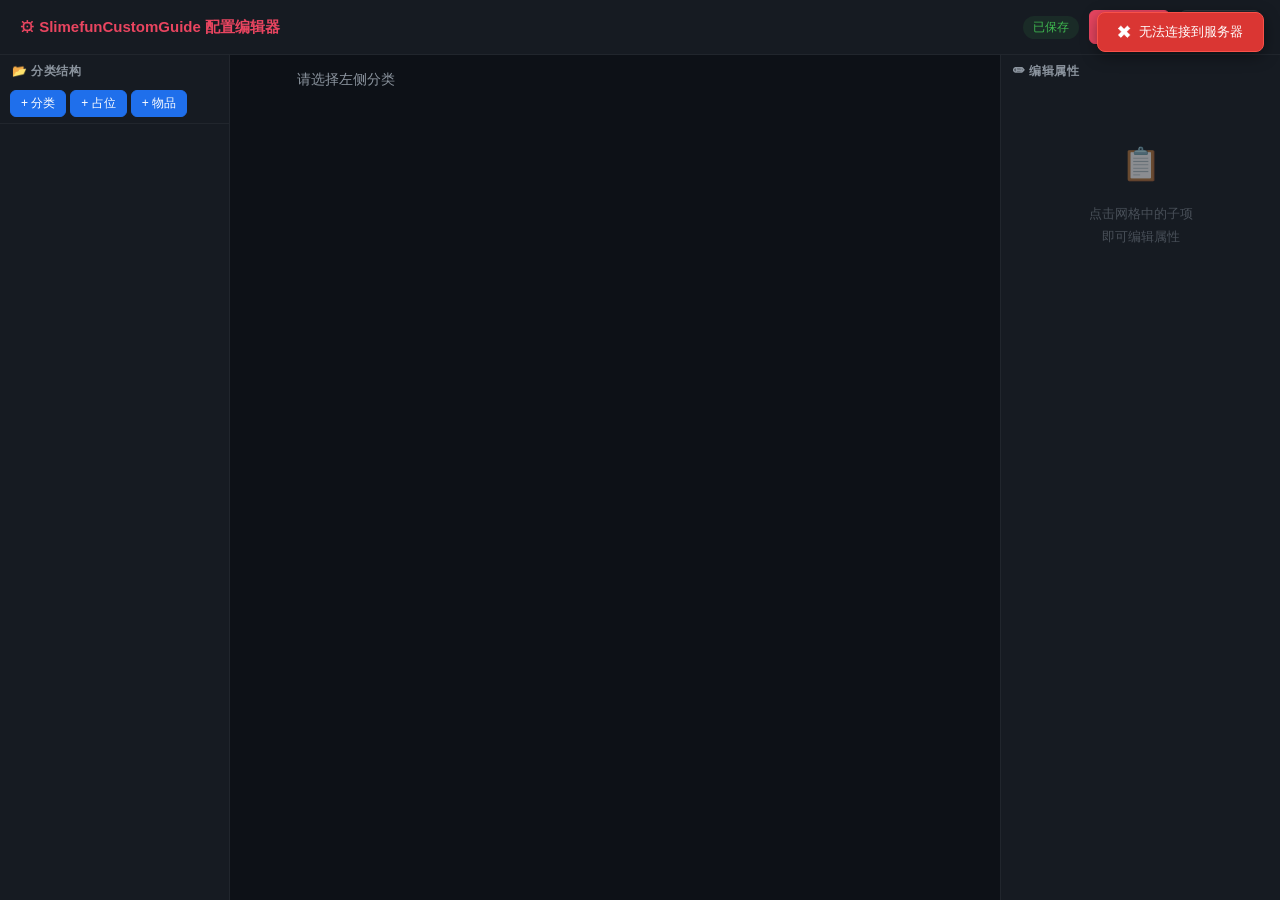
==== src/main/resources/web/index.html @ 221af4ba "feat: modernize web editor UI - Toast notifications, custom dialogs, color preview, unsaved indicato" ====
<!DOCTYPE html>
<html lang="zh-CN">
<head>
<meta charset="UTF-8">
<meta name="viewport" content="width=device-width, initial-scale=1.0">
<title>SlimefunCustomGuide 配置编辑器</title>
<link rel="stylesheet" href="style.css">
</head>
<body>
<div id="app">
  <div id="toolbar">
    <span class="title">⚙ SlimefunCustomGuide 配置编辑器</span>
    <div class="toolbar-actions">
      <span id="save-status" class="save-status saved">已保存</span>
      <button id="btn-save" class="btn btn-primary" onclick="saveAll()">
        <span class="btn-icon">💾</span> 保存
      </button>
      <button class="btn" onclick="Dialog.alert('请在游戏内使用 /scg export 指令导出')">📤 导出</button>
    </div>
  </div>
  <div id="main">
    <div id="left-panel">
      <div class="panel-title">📂 分类结构</div>
      <div id="left-toolbar">
        <button class="btn btn-sm btn-accent" onclick="addCategory()">+ 分类</button>
        <button class="btn btn-sm btn-accent" onclick="addPlaceholder()">+ 占位</button>
        <button class="btn btn-sm btn-accent" onclick="addItem()">+ 物品</button>
      </div>
      <div id="tree-container">
        <ul id="tree-root"></ul>
      </div>
    </div>
    <div id="center-panel">
      <div id="grid-header">
        <span id="grid-title">请选择左侧分类</span>
        <div id="grid-page-controls" style="display:none;">
          <button class="btn btn-sm" onclick="prevPage()" title="上一页 (←)">◀</button>
          <span id="grid-page-info">第 1/1 页</span>
          <button class="btn btn-sm" onclick="nextPage()" title="下一页 (→)">▶</button>
        </div>
      </div>
      <div id="grid-container">
        <div id="grid"></div>
      </div>
      <div id="grid-empty" class="grid-empty-hint" style="display:none;">
        此分类下暂无内容<br>点击左侧 [+分类] [+占位] [+物品] 添加
      </div>
    </div>
    <div id="right-panel">
      <div class="panel-title">✏ 编辑属性</div>
      <div id="editor-form" style="display:none;">
        <div class="form-group">
          <label>显示名称 (Display)</label>
          <input type="text" id="edit-display" onchange="updateSelection()" placeholder="分类显示名称">
          <div id="display-preview" class="color-preview"></div>
        </div>
        <div class="form-group">
          <label>描述 (Lore)</label>
          <textarea id="edit-lore" rows="4" onchange="updateSelection()" placeholder="支持占位符: {page} {total_pages} {slot} {children_count} {items_count} {total_items_count}"></textarea>
          <div id="lore-preview" class="color-preview" style="min-height:20px;"></div>
        </div>
        <div class="form-group">
          <label>图标</label>
          <div class="icon-row">
            <span id="edit-icon-display" class="icon-tag">未选择</span>
            <button class="btn btn-sm" onclick="openIconPicker()">选择图标</button>
          </div>
        </div>
        <div class="form-group form-row">
          <div>
            <label>附魔光效</label>
            <label class="toggle">
              <input type="checkbox" id="edit-glow" onchange="updateSelection()">
              <span class="toggle-slider"></span>
            </label>
          </div>
          <div>
            <label>页码 (Page)</label>
            <input type="number" id="edit-page" min="1" onchange="updateSelection()" style="width:72px;">
          </div>
        </div>
        <div class="form-group form-actions">
          <button class="btn btn-danger btn-sm" onclick="deleteSelected()">🗑 删除此项</button>
        </div>
      </div>
      <div id="editor-empty" class="empty-hint">
        <div class="empty-icon">📋</div>
        <div>点击网格中的子项</div>
        <div>即可编辑属性</div>
      </div>
    </div>
  </div>
</div>

<div id="toast-container"></div>
<div id="modal-overlay" class="modal-overlay" style="display:none;"></div>

<div id="picker-overlay" class="modal-overlay" style="display:none;">
  <div class="picker-box">
    <div class="picker-header">
      <span id="picker-title">选择</span>
      <button class="btn btn-sm" onclick="closePicker()">✕</button>
    </div>
    <input type="text" id="picker-search" placeholder="搜索物品名或ID..." oninput="searchMaterials()">
    <div id="picker-results" class="picker-results">
      <div style="padding:16px;color:#666;text-align:center;">输入关键词开始搜索</div>
    </div>
  </div>
</div>

<div id="context-menu" class="context-menu" style="display:none;">
  <div class="context-item" onclick="moveToPage()">📄 移动到第N页</div>
</div>

<script src="editor.js"></script>
</body>
</html>
---- src/main/resources/web/style.css ----
* { margin: 0; padding: 0; box-sizing: border-box; }
body { font-family: -apple-system, BlinkMacSystemFont, 'Segoe UI', Roboto, sans-serif; background: #0d1117; color: #c9d1d9; height: 100vh; overflow: hidden; }

#app { display: flex; flex-direction: column; height: 100vh; }
#toolbar { display: flex; align-items: center; justify-content: space-between; padding: 10px 20px; background: #161b22; border-bottom: 1px solid #21262d; }
#toolbar .title { font-size: 15px; font-weight: 600; color: #e94560; }
.toolbar-actions { display: flex; align-items: center; gap: 10px; }

.save-status { font-size: 12px; padding: 3px 10px; border-radius: 12px; transition: 0.25s; }
.save-status.saved { color: #3fb950; background: rgba(63,185,80,0.1); }
.save-status.unsaved { color: #d2991d; background: rgba(210,153,29,0.1); }
.save-status.saving { color: #79c0ff; background: rgba(121,192,255,0.1); }

.btn { padding: 7px 16px; border: 1px solid #30363d; border-radius: 6px; background: #21262d; color: #c9d1d9; cursor: pointer; font-size: 13px; transition: 0.15s; display: inline-flex; align-items: center; gap: 4px; }
.btn:hover { background: #30363d; border-color: #484f58; }
.btn:active { transform: scale(0.97); }
.btn-primary { background: #e94560; border-color: #e94560; color: #fff; font-weight: 500; }
.btn-primary:hover { background: #d63d56; border-color: #d63d56; }
.btn-danger { background: #da3633; border-color: #da3633; color: #fff; }
.btn-danger:hover { background: #c0302d; border-color: #c0302d; }
.btn-accent { background: #1f6feb; border-color: #1f6feb; color: #fff; }
.btn-accent:hover { background: #1a5dcc; }
.btn-sm { padding: 4px 10px; font-size: 12px; }
.btn-icon { font-size: 14px; }
.btn:disabled { opacity: 0.5; cursor: not-allowed; transform: none; }

#main { display: flex; flex: 1; overflow: hidden; }

.panel-title { font-size: 12px; font-weight: 600; color: #8b949e; text-transform: uppercase; letter-spacing: 0.5px; padding: 8px 12px 4px; }

#left-panel { width: 230px; min-width: 190px; background: #161b22; border-right: 1px solid #21262d; display: flex; flex-direction: column; }
#left-toolbar { display: flex; gap: 4px; padding: 6px 10px; flex-wrap: wrap; border-bottom: 1px solid #21262d; }
#tree-container { flex: 1; overflow-y: auto; padding: 6px 0; }
#tree-root { list-style: none; }
#tree-root li { padding: 4px 10px; border-radius: 0; cursor: pointer; user-select: none; font-size: 13px; white-space: nowrap; overflow: hidden; text-overflow: ellipsis; border-left: 3px solid transparent; transition: 0.12s; display: flex; align-items: center; gap: 4px; }
#tree-root li:hover { background: #1c2129; border-left-color: #30363d; }
#tree-root li.active { background: rgba(233,69,96,0.12); border-left-color: #e94560; color: #e94560; }
#tree-root li .tree-icon { font-size: 12px; flex-shrink: 0; }
#tree-root li .tree-label { overflow: hidden; text-overflow: ellipsis; }
#tree-root li .tree-badge { font-size: 10px; background: #21262d; padding: 1px 5px; border-radius: 8px; margin-left: auto; color: #8b949e; flex-shrink: 0; }
#tree-root li ul { list-style: none; }

#center-panel { flex: 1; display: flex; flex-direction: column; align-items: center; padding: 16px; overflow: auto; background: #0d1117; }
#grid-header { width: 100%; max-width: 636px; display: flex; justify-content: space-between; align-items: center; margin-bottom: 10px; }
#grid-title { font-size: 14px; color: #8b949e; font-weight: 500; }
#grid-page-info { font-size: 13px; margin: 0 10px; color: #8b949e; }
#grid-container { width: 100%; max-width: 636px; }
#grid { display: grid; grid-template-columns: repeat(9, 68px); grid-template-rows: repeat(4, 68px); gap: 3px; justify-content: center; }
.grid-cell { width: 68px; height: 68px; background: #161b22; border: 2px solid #21262d; border-radius: 6px; display: flex; align-items: center; justify-content: center; cursor: grab; font-size: 11px; text-align: center; padding: 3px; overflow: hidden; position: relative; transition: 0.12s; }
.grid-cell:hover { border-color: #e94560; background: #1c2129; transform: translateY(-1px); box-shadow: 0 2px 8px rgba(0,0,0,0.3); }
.grid-cell.selected { border-color: #e94560; background: rgba(233,69,96,0.08); box-shadow: 0 0 0 1px #e94560; }
.grid-cell .cell-type-badge { position: absolute; top: 2px; left: 2px; font-size: 8px; padding: 1px 3px; border-radius: 3px; letter-spacing: 0.5px; font-weight: 600; }
.grid-cell .cell-type-badge.category { background: #1f6feb; color: #fff; }
.grid-cell .cell-type-badge.item { background: #3fb950; color: #fff; }
.grid-cell .cell-type-badge.placeholder { background: #484f58; color: #c9d1d9; }
.grid-cell .cell-name { overflow: hidden; text-overflow: ellipsis; max-height: 100%; line-height: 1.2; display: -webkit-box; -webkit-line-clamp: 3; -webkit-box-orient: vertical; }
.grid-cell[data-category] { border-color: rgba(31,111,235,0.4); }
.grid-cell[data-placeholder] { border-color: rgba(72,79,88,0.6); border-style: dashed; }
.grid-empty-hint { color: #484f58; font-size: 14px; text-align: center; margin-top: 80px; line-height: 1.8; }

#right-panel { width: 280px; min-width: 240px; background: #161b22; border-left: 1px solid #21262d; padding: 0; overflow-y: auto; display: flex; flex-direction: column; }
#editor-form { padding: 12px; }
#editor-empty { padding: 12px; }
.form-group { margin-bottom: 14px; }
.form-group label { display: block; font-size: 11px; font-weight: 600; color: #8b949e; margin-bottom: 5px; text-transform: uppercase; letter-spacing: 0.3px; }
.form-group input[type="text"], .form-group input[type="number"], .form-group textarea { width: 100%; padding: 7px 10px; background: #0d1117; border: 1px solid #30363d; border-radius: 6px; color: #c9d1d9; font-size: 13px; font-family: 'SF Mono', 'Fira Code', 'Consolas', monospace; transition: 0.15s; }
.form-group input:focus, .form-group textarea:focus { border-color: #e94560; outline: none; box-shadow: 0 0 0 3px rgba(233,69,96,0.15); }
.form-group textarea { min-height: 70px; resize: vertical; line-height: 1.4; }
.form-group input[type="number"] { width: 72px; }
.color-preview { margin-top: 5px; font-size: 12px; min-height: 18px; line-height: 1.5; word-break: break-all; }
.color-preview .mc-color { display: inline; }
.icon-row { display: flex; align-items: center; gap: 8px; }
.icon-tag { display: inline-block; background: #0d1117; padding: 4px 10px; border-radius: 4px; font-size: 12px; max-width: 160px; overflow: hidden; text-overflow: ellipsis; white-space: nowrap; border: 1px solid #30363d; color: #58a6ff; font-family: 'SF Mono', 'Fira Code', 'Consolas', monospace; }
.form-row { display: flex; gap: 24px; }
.form-actions { padding-top: 8px; border-top: 1px solid #21262d; }
.empty-hint { color: #484f58; font-size: 13px; text-align: center; margin-top: 40px; line-height: 1.8; }
.empty-icon { font-size: 32px; margin-bottom: 8px; opacity: 0.5; }

.toggle { position: relative; display: inline-block; width: 42px; height: 22px; margin-top: 2px; }
.toggle input { opacity: 0; width: 0; height: 0; }
.toggle-slider { position: absolute; cursor: pointer; top: 0; left: 0; right: 0; bottom: 0; background: #30363d; border-radius: 22px; transition: 0.2s; }
.toggle-slider::before { content: ''; position: absolute; height: 16px; width: 16px; left: 3px; bottom: 3px; background: #c9d1d9; border-radius: 50%; transition: 0.2s; }
.toggle input:checked + .toggle-slider { background: #e94560; }
.toggle input:checked + .toggle-slider::before { transform: translateX(20px); }

.modal-overlay { position: fixed; inset: 0; background: rgba(0,0,0,0.65); display: flex; align-items: center; justify-content: center; z-index: 100; }
.modal-box { width: 380px; max-width: 90vw; background: #161b22; border-radius: 10px; border: 1px solid #30363d; box-shadow: 0 8px 32px rgba(0,0,0,0.5); overflow: hidden; }
.modal-header { padding: 14px 18px; border-bottom: 1px solid #21262d; display: flex; justify-content: space-between; align-items: center; }
.modal-header span { font-size: 14px; font-weight: 600; }
.modal-body { padding: 18px; color: #c9d1d9; font-size: 14px; line-height: 1.5; }
.modal-body input { width: 100%; padding: 8px 10px; background: #0d1117; border: 1px solid #30363d; border-radius: 6px; color: #c9d1d9; font-size: 13px; }
.modal-body input:focus { border-color: #e94560; outline: none; }
.modal-footer { padding: 12px 18px; border-top: 1px solid #21262d; display: flex; justify-content: flex-end; gap: 8px; }

.picker-box { width: 420px; max-width: 90vw; max-height: 520px; background: #161b22; border-radius: 10px; border: 1px solid #30363d; box-shadow: 0 8px 32px rgba(0,0,0,0.5); display: flex; flex-direction: column; overflow: hidden; }
.picker-header { display: flex; justify-content: space-between; align-items: center; padding: 12px 16px; border-bottom: 1px solid #21262d; }
.picker-header span { font-size: 14px; font-weight: 600; }
.picker-box > input { margin: 10px 14px; padding: 8px 10px; background: #0d1117; border: 1px solid #30363d; border-radius: 6px; color: #c9d1d9; font-size: 13px; }
.picker-box > input:focus { border-color: #e94560; outline: none; }
.picker-results { flex: 1; overflow-y: auto; padding: 0 14px 14px; }
.picker-item { display: flex; align-items: center; gap: 8px; padding: 7px 10px; border-radius: 6px; cursor: pointer; font-size: 13px; transition: 0.1s; }
.picker-item:hover { background: #1c2129; }
.picker-item .item-type { font-size: 9px; padding: 2px 6px; border-radius: 3px; font-weight: 600; text-transform: uppercase; letter-spacing: 0.3px; flex-shrink: 0; }
.picker-item .item-type.vanilla { background: #3fb950; color: #fff; }
.picker-item .item-type.slimefun { background: #1f6feb; color: #fff; }
.picker-item .item-type.head { background: #bc8cff; color: #fff; }
.picker-item .item-id { color: #484f58; font-size: 11px; margin-left: auto; font-family: 'SF Mono', 'Fira Code', 'Consolas', monospace; flex-shrink: 0; }

.context-menu { position: fixed; background: #161b22; border: 1px solid #30363d; border-radius: 8px; z-index: 200; min-width: 160px; box-shadow: 0 6px 20px rgba(0,0,0,0.5); padding: 4px; }
.context-item { padding: 7px 12px; cursor: pointer; font-size: 13px; border-radius: 4px; display: flex; align-items: center; gap: 6px; }
.context-item:hover { background: #1c2129; }
.context-separator { height: 1px; background: #21262d; margin: 4px 0; }

#toast-container { position: fixed; top: 12px; right: 16px; z-index: 500; display: flex; flex-direction: column; gap: 8px; }
.toast { padding: 10px 20px; border-radius: 8px; color: #fff; font-size: 13px; box-shadow: 0 4px 16px rgba(0,0,0,0.4); animation: toastIn 0.3s ease; max-width: 360px; display: flex; align-items: center; gap: 8px; }
.toast.success { background: #238636; border: 1px solid #2ea043; }
.toast.error { background: #da3633; border: 1px solid #f85149; }
.toast.warning { background: #9e6a03; border: 1px solid #d2991d; }
.toast.info { background: #1f6feb; border: 1px solid #388bfd; }
.toast.fadeout { animation: toastOut 0.3s ease forwards; }
@keyframes toastIn { from { opacity: 0; transform: translateY(-10px); } to { opacity: 1; transform: translateY(0); } }
@keyframes toastOut { from { opacity: 1; transform: translateY(0); } to { opacity: 0; transform: translateY(-10px); } }

.dragging { opacity: 0.4; cursor: grabbing; }
.drag-over { border-color: #e94560 !important; background: rgba(233,69,96,0.12) !important; transform: scale(1.02); }

::-webkit-scrollbar { width: 6px; }
::-webkit-scrollbar-track { background: transparent; }
::-webkit-scrollbar-thumb { background: #30363d; border-radius: 3px; }
::-webkit-scrollbar-thumb:hover { background: #484f58; }
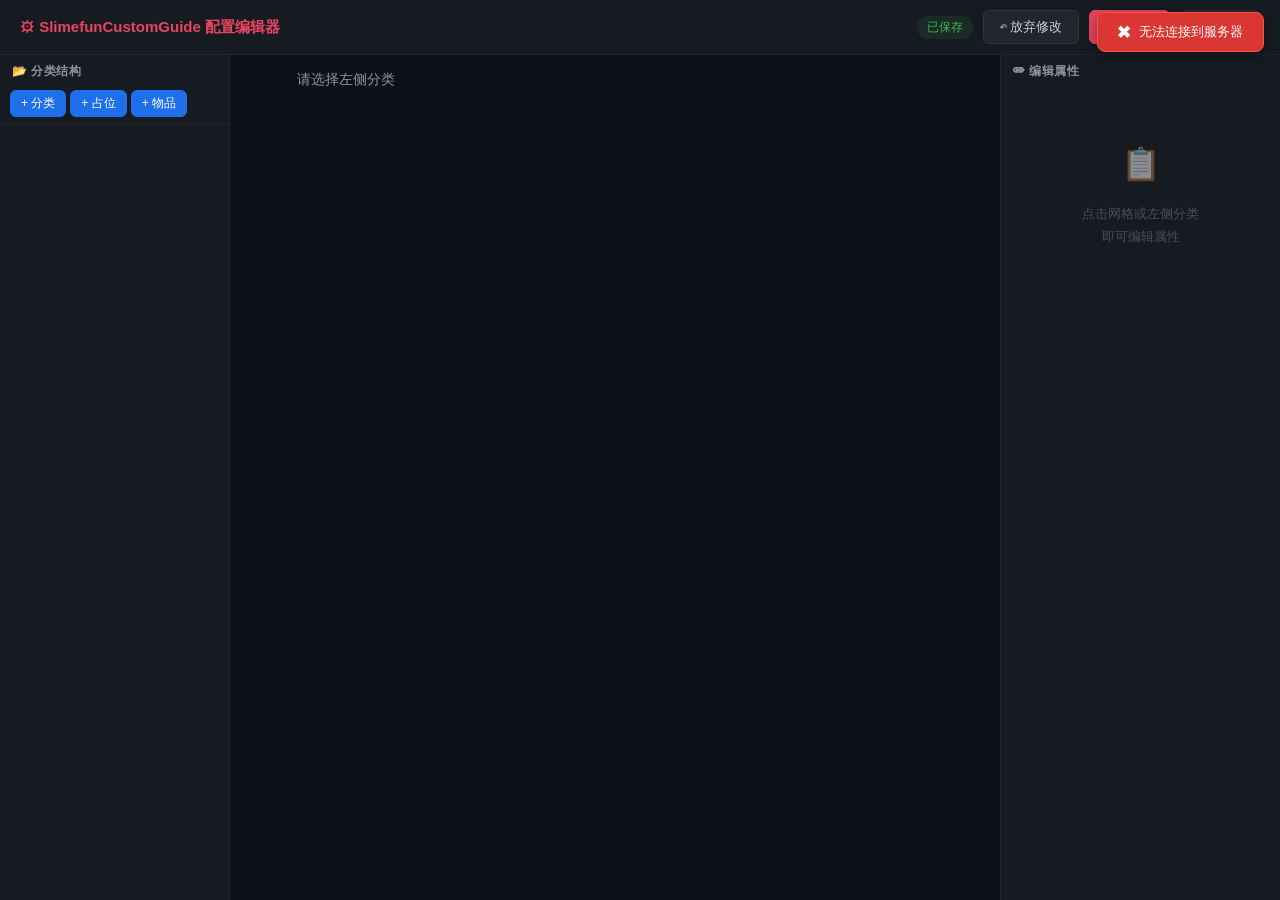
==== commit d8673d27: "fix: tree horizontal scroll, discard button, placeholder delete fix, page edit navigation, tree node" ====
--- a/src/main/resources/web/index.html
+++ b/src/main/resources/web/index.html
@@ -12,6 +12,7 @@
     <span class="title">⚙ SlimefunCustomGuide 配置编辑器</span>
     <div class="toolbar-actions">
       <span id="save-status" class="save-status saved">已保存</span>
+      <button class="btn" id="btn-discard" onclick="discardChanges()">↶ 放弃修改</button>
       <button id="btn-save" class="btn btn-primary" onclick="saveAll()">
         <span class="btn-icon">💾</span> 保存
       </button>
@@ -26,8 +27,10 @@
         <button class="btn btn-sm btn-accent" onclick="addPlaceholder()">+ 占位</button>
         <button class="btn btn-sm btn-accent" onclick="addItem()">+ 物品</button>
       </div>
-      <div id="tree-container">
-        <ul id="tree-root"></ul>
+      <div id="tree-scroll">
+        <div id="tree-container">
+          <ul id="tree-root"></ul>
+        </div>
       </div>
     </div>
     <div id="center-panel">
@@ -63,7 +66,7 @@
           <label>图标</label>
           <div class="icon-row">
             <span id="edit-icon-display" class="icon-tag">未选择</span>
-            <button class="btn btn-sm" onclick="openIconPicker()">选择图标</button>
+            <button class="btn btn-sm" id="btn-pick-icon" onclick="openIconPicker()">选择图标</button>
           </div>
         </div>
         <div class="form-group form-row">
@@ -85,7 +88,7 @@
       </div>
       <div id="editor-empty" class="empty-hint">
         <div class="empty-icon">📋</div>
-        <div>点击网格中的子项</div>
+        <div>点击网格或左侧分类</div>
         <div>即可编辑属性</div>
       </div>
     </div>
--- a/src/main/resources/web/style.css
+++ b/src/main/resources/web/style.css
@@ -30,9 +30,10 @@
 
 #left-panel { width: 230px; min-width: 190px; background: #161b22; border-right: 1px solid #21262d; display: flex; flex-direction: column; }
 #left-toolbar { display: flex; gap: 4px; padding: 6px 10px; flex-wrap: wrap; border-bottom: 1px solid #21262d; }
-#tree-container { flex: 1; overflow-y: auto; padding: 6px 0; }
+#tree-scroll { flex: 1; overflow-x: auto; overflow-y: auto; }
+#tree-container { min-width: max-content; }
 #tree-root { list-style: none; }
-#tree-root li { padding: 4px 10px; border-radius: 0; cursor: pointer; user-select: none; font-size: 13px; white-space: nowrap; overflow: hidden; text-overflow: ellipsis; border-left: 3px solid transparent; transition: 0.12s; display: flex; align-items: center; gap: 4px; }
+#tree-root li { padding: 4px 10px; border-radius: 0; cursor: pointer; user-select: none; font-size: 13px; white-space: nowrap; border-left: 3px solid transparent; transition: 0.12s; display: flex; align-items: center; gap: 4px; width: max-content; min-width: 100%; }
 #tree-root li:hover { background: #1c2129; border-left-color: #30363d; }
 #tree-root li.active { background: rgba(233,69,96,0.12); border-left-color: #e94560; color: #e94560; }
 #tree-root li .tree-icon { font-size: 12px; flex-shrink: 0; }
@@ -67,12 +68,13 @@
 .form-group input:focus, .form-group textarea:focus { border-color: #e94560; outline: none; box-shadow: 0 0 0 3px rgba(233,69,96,0.15); }
 .form-group textarea { min-height: 70px; resize: vertical; line-height: 1.4; }
 .form-group input[type="number"] { width: 72px; }
+.form-group input:disabled, .form-group textarea:disabled { opacity: 0.4; cursor: not-allowed; }
 .color-preview { margin-top: 5px; font-size: 12px; min-height: 18px; line-height: 1.5; word-break: break-all; }
 .color-preview .mc-color { display: inline; }
 .icon-row { display: flex; align-items: center; gap: 8px; }
 .icon-tag { display: inline-block; background: #0d1117; padding: 4px 10px; border-radius: 4px; font-size: 12px; max-width: 160px; overflow: hidden; text-overflow: ellipsis; white-space: nowrap; border: 1px solid #30363d; color: #58a6ff; font-family: 'SF Mono', 'Fira Code', 'Consolas', monospace; }
 .form-row { display: flex; gap: 24px; }
-.form-actions { padding-top: 8px; border-top: 1px solid #21262d; }
+.form-actions { padding-top: 8px; border-top: 1px solid #21262d; display: flex; gap: 8px; }
 .empty-hint { color: #484f58; font-size: 13px; text-align: center; margin-top: 40px; line-height: 1.8; }
 .empty-icon { font-size: 32px; margin-bottom: 8px; opacity: 0.5; }
 
@@ -124,7 +126,7 @@
 .dragging { opacity: 0.4; cursor: grabbing; }
 .drag-over { border-color: #e94560 !important; background: rgba(233,69,96,0.12) !important; transform: scale(1.02); }
 
-::-webkit-scrollbar { width: 6px; }
+::-webkit-scrollbar { width: 6px; height: 6px; }
 ::-webkit-scrollbar-track { background: transparent; }
 ::-webkit-scrollbar-thumb { background: #30363d; border-radius: 3px; }
 ::-webkit-scrollbar-thumb:hover { background: #484f58; }
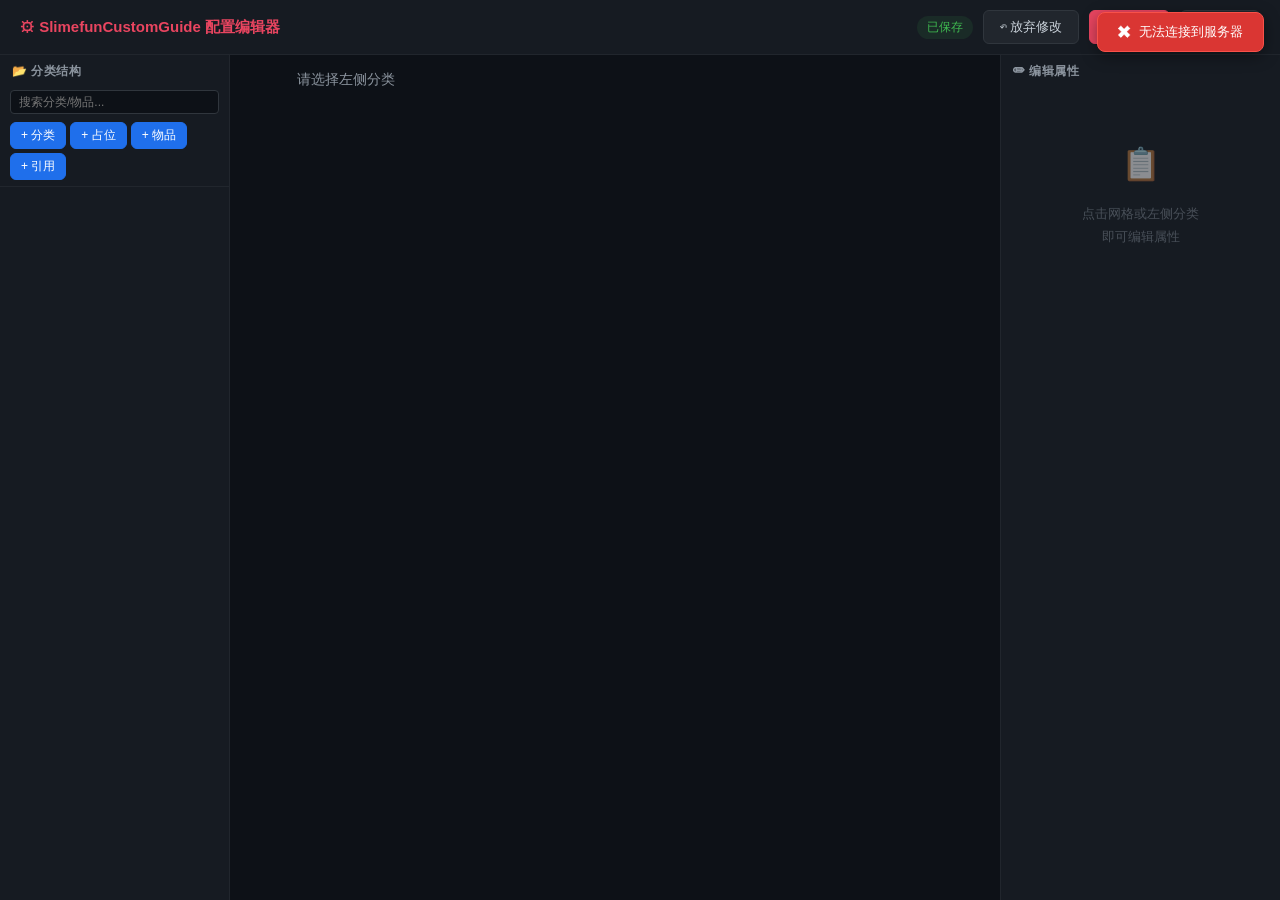
==== commit ac55ad4a: "fix(reference): copy mode resolves target properties, mode switch disables fields, fix duplicate IDs" ====
--- a/src/main/resources/web/index.html
+++ b/src/main/resources/web/index.html
@@ -1,3 +1,20 @@
+<!--
+SPDX-License-Identifier: GPL-3.0-or-later
+Copyright (C) 2025 happy (k666kkk666k@163.com)
+
+This program is free software: you can redistribute it and/or modify
+it under the terms of the GNU General Public License as published by
+the Free Software Foundation, either version 3 of the License, or
+(at your option) any later version.
+
+This program is distributed in the hope that it will be useful,
+but WITHOUT ANY WARRANTY; without even the implied warranty of
+MERCHANTABILITY or FITNESS FOR A PARTICULAR PURPOSE.  See the
+GNU General Public License for more details.
+
+You should have received a copy of the GNU General Public License
+along with this program.  If not, see <https://www.gnu.org/licenses/>.
+-->
 <!DOCTYPE html>
 <html lang="zh-CN">
 <head>
@@ -23,9 +40,11 @@
     <div id="left-panel">
       <div class="panel-title">📂 分类结构</div>
       <div id="left-toolbar">
+        <input type="text" id="tree-search" placeholder="搜索分类/物品..." oninput="filterTree()" style="width:100%;padding:4px 8px;background:#0d1117;color:#c9d1d9;border:1px solid #30363d;border-radius:4px;font-size:12px;margin-bottom:4px;">
         <button class="btn btn-sm btn-accent" onclick="addCategory()">+ 分类</button>
         <button class="btn btn-sm btn-accent" onclick="addPlaceholder()">+ 占位</button>
         <button class="btn btn-sm btn-accent" onclick="addItem()">+ 物品</button>
+        <button class="btn btn-sm btn-accent" onclick="addReference()">+ 引用</button>
       </div>
       <div id="tree-scroll">
         <div id="tree-container">
@@ -82,6 +101,17 @@
             <input type="number" id="edit-page" min="1" onchange="updateSelection()" style="width:72px;">
           </div>
         </div>
+        <div class="form-group" id="edit-ref-target-wrap" style="display:none;">
+          <label>引用目标 Key (Ref Target)</label>
+          <input type="text" id="edit-ref-target" onchange="updateSelection()" placeholder="目标分类的key">
+        </div>
+        <div class="form-group" id="edit-ref-mode-wrap" style="display:none;">
+          <label>引用模式 (Mode)</label>
+          <select id="edit-ref-mode" onchange="updateSelection()">
+            <option value="custom">custom (手动编辑属性)</option>
+            <option value="copy">copy (复制目标属性)</option>
+          </select>
+        </div>
         <div class="form-group form-actions">
           <button class="btn btn-danger btn-sm" onclick="deleteSelected()">🗑 删除此项</button>
         </div>
@@ -105,6 +135,11 @@
       <button class="btn btn-sm" onclick="closePicker()">✕</button>
     </div>
     <input type="text" id="picker-search" placeholder="搜索物品名或ID..." oninput="searchMaterials()">
+    <div id="picker-filters" class="picker-filters" style="display:none;">
+      <button class="picker-filter-btn active" data-filter="all">全部</button>
+      <button class="picker-filter-btn" data-filter="added">已添加</button>
+      <button class="picker-filter-btn" data-filter="not_added">未添加</button>
+    </div>
     <div id="picker-results" class="picker-results">
       <div style="padding:16px;color:#666;text-align:center;">输入关键词开始搜索</div>
     </div>
--- a/src/main/resources/web/style.css
+++ b/src/main/resources/web/style.css
@@ -1,3 +1,19 @@
+/* SPDX-License-Identifier: GPL-3.0-or-later
+ * Copyright (C) 2025 happy (k666kkk666k@163.com)
+ *
+ * This program is free software: you can redistribute it and/or modify
+ * it under the terms of the GNU General Public License as published by
+ * the Free Software Foundation, either version 3 of the License, or
+ * (at your option) any later version.
+ *
+ * This program is distributed in the hope that it will be useful,
+ * but WITHOUT ANY WARRANTY; without even the implied warranty of
+ * MERCHANTABILITY or FITNESS FOR A PARTICULAR PURPOSE.  See the
+ * GNU General Public License for more details.
+ *
+ * You should have received a copy of the GNU General Public License
+ * along with this program.  If not, see <https://www.gnu.org/licenses/>.
+ */
 * { margin: 0; padding: 0; box-sizing: border-box; }
 body { font-family: -apple-system, BlinkMacSystemFont, 'Segoe UI', Roboto, sans-serif; background: #0d1117; color: #c9d1d9; height: 100vh; overflow: hidden; }
 
@@ -126,6 +142,17 @@
 .dragging { opacity: 0.4; cursor: grabbing; }
 .drag-over { border-color: #e94560 !important; background: rgba(233,69,96,0.12) !important; transform: scale(1.02); }
 
+.color-picker { position: fixed; z-index: 300; background: #161b22; border: 1px solid #30363d; border-radius: 8px; padding: 8px; box-shadow: 0 6px 20px rgba(0,0,0,0.5); }
+.color-picker-grid { display: grid; grid-template-columns: repeat(8, 28px); gap: 3px; margin-bottom: 6px; }
+.color-picker-formats { display: flex; flex-wrap: wrap; gap: 3px; }
+.color-chip { width: 28px; height: 28px; border-radius: 4px; cursor: pointer; display: flex; align-items: center; justify-content: center; font-size: 10px; font-weight: 700; font-family: 'SF Mono','Consolas',monospace; border: 1px solid transparent; transition: 0.1s; }
+.color-chip:hover { border-color: #fff; transform: scale(1.1); z-index: 1; }
+.color-chip-light { color: #000; }
+.color-chip-dark { color: #fff; text-shadow: 0 0 2px #000; }
+.format-chip { padding: 3px 7px; border-radius: 4px; cursor: pointer; font-size: 11px; font-family: 'SF Mono','Consolas',monospace; background: #21262d; border: 1px solid #30363d; color: #c9d1d9; transition: 0.1s; }
+.format-chip:hover { background: #30363d; border-color: #484f58; }
+.color-picker-tip { font-size: 10px; color: #484f58; text-align: center; margin-top: 4px; }
+
 ::-webkit-scrollbar { width: 6px; height: 6px; }
 ::-webkit-scrollbar-track { background: transparent; }
 ::-webkit-scrollbar-thumb { background: #30363d; border-radius: 3px; }
